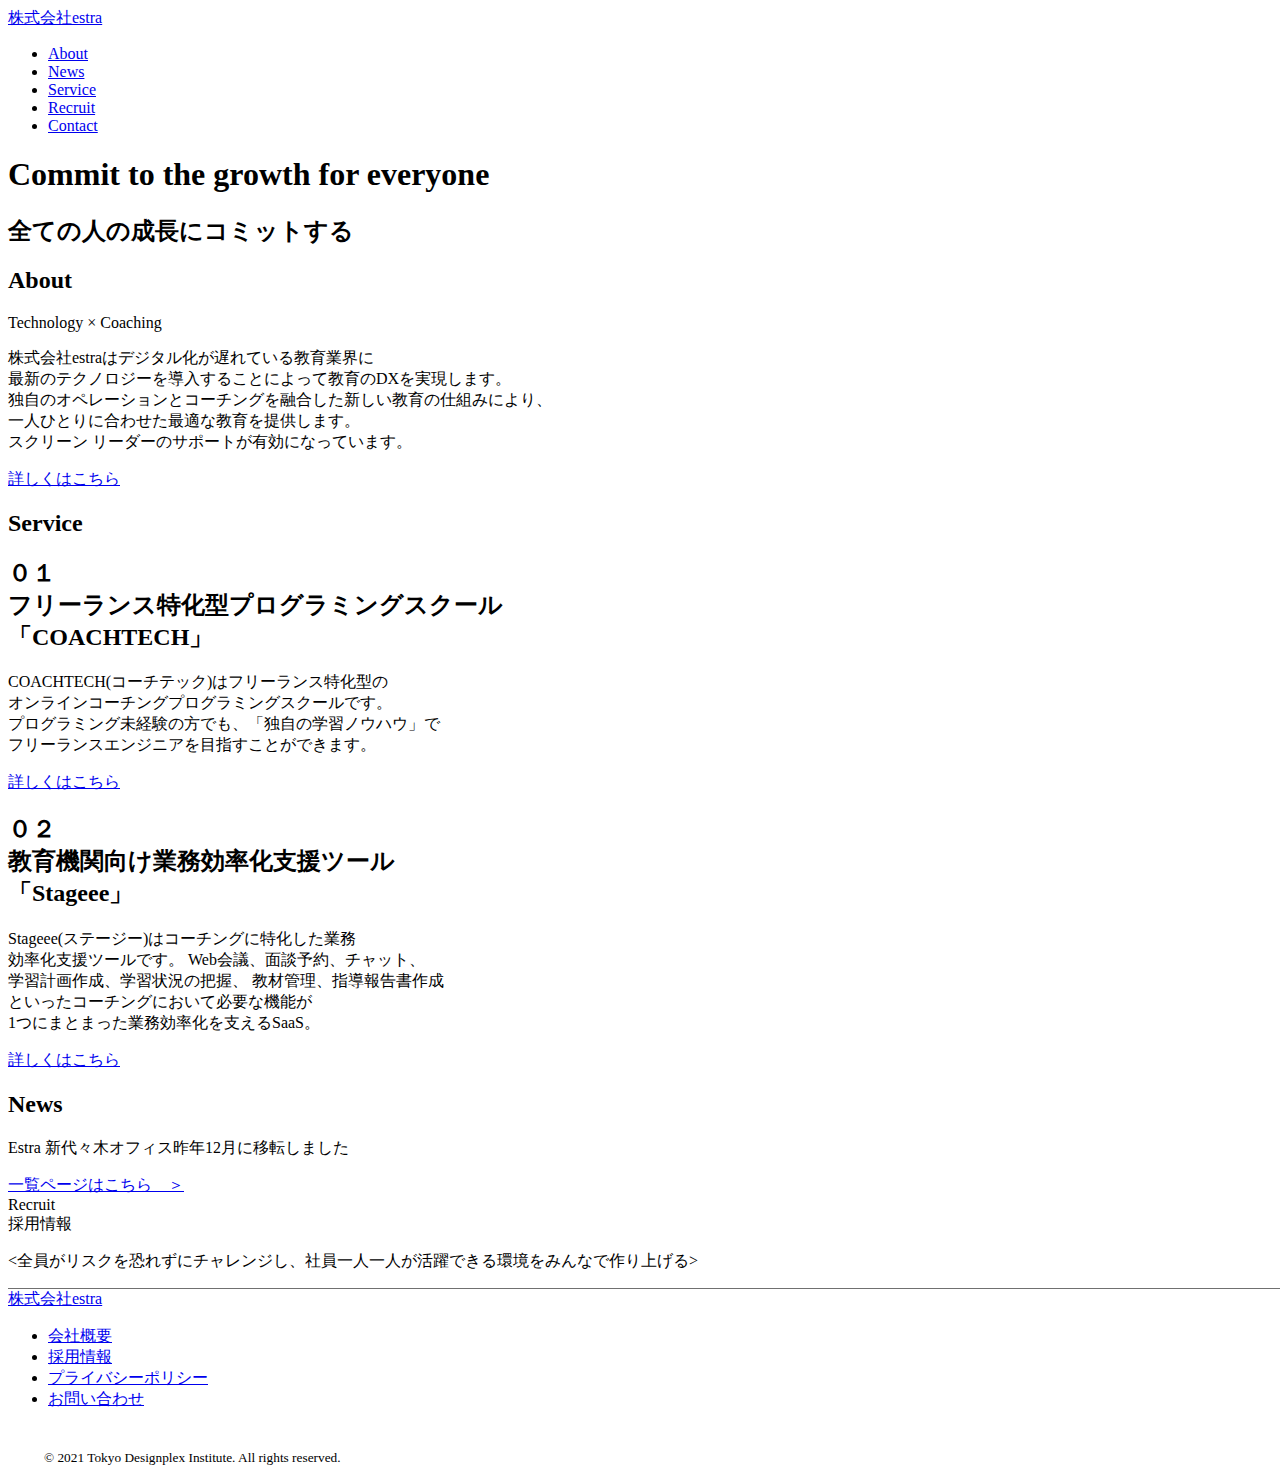
==== index.html @ 55dcc112 "修正" ====
<html lang="jp">
<head>
  <meta charset="UTF-8">
  <meta name="viewport" content="width=device-width, initial-scale=1.0">
  <title>WordPress 課題</title>
  <link rel="stylesheet" href="css/reset.css">
  <link rel="stylesheet" href="css/style.css">
  <link rel="preconnect" href="https://fonts.gstatic.com">
  <link href="https://fonts.googleapis.com/css2?family=Amatic+SC&display=swap" rel="stylesheet">
  <link href="https://fonts.googleapis.com/css2?family=Amatic+SC:wght@400;700&family=Noto+Serif+JP:wght@500&family=Shippori+Mincho&display=swap" rel="stylesheet">
</head>



<body>
  <header class="header">
    <a href="index.html" class="header__logo">株式会社estra</a>
    <nav class="header-nav">
      <ul class="header-nav__ul">
        <li class="header-nav__list"><a href="リンク先URL">About</a></li>
        <li class="header-nav__list"><a href="リンク先URL">News</a></li>
        <li class="header-nav__list"><a href="リンク先URL">Service</a></li>
        <li class="header-nav__list"><a href="リンク先URL">Recruit</a></li>
        <li class="header-nav__list"><a href="リンク先URL">Contact</a></li>
      </ul>
    </nav>   
  </header>
  <div class="menu" id="menu">
    <span class="menu__line--top"></span>
    <span class="menu__line--middle"></span>
    <span class="menu__line--bottom"></span>
  </div>


  <div class="firstview">
    <h1 class="firstview__catchcopy">
      Commit to the growth for everyone
    </h1>
    <h2 class="firstview__sbtitle">
      全ての人の成長にコミットする
    </h2>
  </div>

  <div class="about">
    <h2 class="about-ttl">About</h2>
    <div class="about-ttl__sb">Technology × Coaching</div>
    <p class="about-ttl__cont">株式会社estraはデジタル化が遅れている教育業界に<br>最新のテクノロジーを導入することによって教育のDXを実現します。<br>
    独自のオペレーションとコーチングを融合した新しい教育の仕組みにより、<br>
    一人ひとりに合わせた最適な教育を提供します。<br>
    スクリーン リーダーのサポートが有効になっています。</p>
    <a class="about-ttl__trans" href="リンク先">詳しくはこちら</a>
    <img class="about-img" src="./img/素材１.svg" alt="">
  </div>

  <div class="service">
    <h2 class="service-ttl">Service</h2>
    <div class="service-sb">
      <h2 class="service-sb__title1">
        ０１<br>フリーランス特化型プログラミングスクール<br>  「COACHTECH」
      </h2>
      <p class="service-sb__content">
        COACHTECH(コーチテック)はフリーランス特化型の<br>
        オンラインコーチングプログラミングスクールです。<br>
        プログラミング未経験の方でも、「独自の学習ノウハウ」で<br>
        フリーランスエンジニアを目指すことができます。
      </p>
      <a class="service-sb__trans" href="リンク先">詳しくはこちら</a>
    <img class="service-img" src="./img/素材１.svg" alt="">
  </div>

   <div class="service-sb2">
     <h2 class="service-sb__title2">
       ０２<br>教育機関向け業務効率化支援ツール<br>「Stageee」
     </h2>
     <p class="service-sb__content2">
       Stageee(ステージー)はコーチングに特化した業務<br>効率化支援ツールです。
       Web会議、面談予約、チャット、<br>学習計画作成、学習状況の把握、
       教材管理、指導報告書作成<br>といったコーチングにおいて必要な機能が<br>1つにまとまった業務効率化を支えるSaaS。
     </p>
     <a class="service-sb__trans2" href="リンク先">詳しくはこちら</a>
     <img class="service2-img" src="./img/素材１.svg" alt="">
   </div>

  <div class="news">
    <h2 class="news-ttl">News</h2>
    <div class="news-sb">
      <p class="news-sb__contents">
        Estra 新代々木オフィス昨年12月に移転しました
      </p>
      <a class="news-sb__trans" href="リンク先">一覧ページはこちら　＞</a>
    </div>
  </div>

  <div class="recruit">
    <div class="recruit-ttl">
      Recruit<br>採用情報
    </div>
    <p class="recruit-content">
      <全員がリスクを恐れずにチャレンジし、社員一人一人が活躍できる環境をみんなで作り上げる>
    </p>
  </div>
</body>
<footer class="footer">
  <svg class="footer-line" xmlns="http://www.w3.org/2000/svg" width="1322" height="1" viewBox="0 0 1322 1">
    <line id="線_14" data-name="線 14" x2="1322" transform="translate(0 0.5)" fill="none" stroke="#707070"
      stroke-width="1" />
  </svg>
  <a href="index.html" class="footer__logo">株式会社estra</a>
  <nav class="footer-nav">
    <ul class="footer-nav__ul">
      <li class="footer-nav__list"><a href="リンク先URL">会社概要</a></li>
      <li class="footer-nav__list"><a href="リンク先URL">採用情報</a></li>
      <li class="footer-nav__list"><a href="リンク先URL">プライバシーポリシー</a></li>
      <li class="footer-nav__list"><a href="リンク先URL">お問い合わせ</a></li> 　
    </ul>
  </nav>　　
  <small class="copyright">
    &copy; 2021 Tokyo Designplex Institute. All rights reserved.
</footer>
</html>
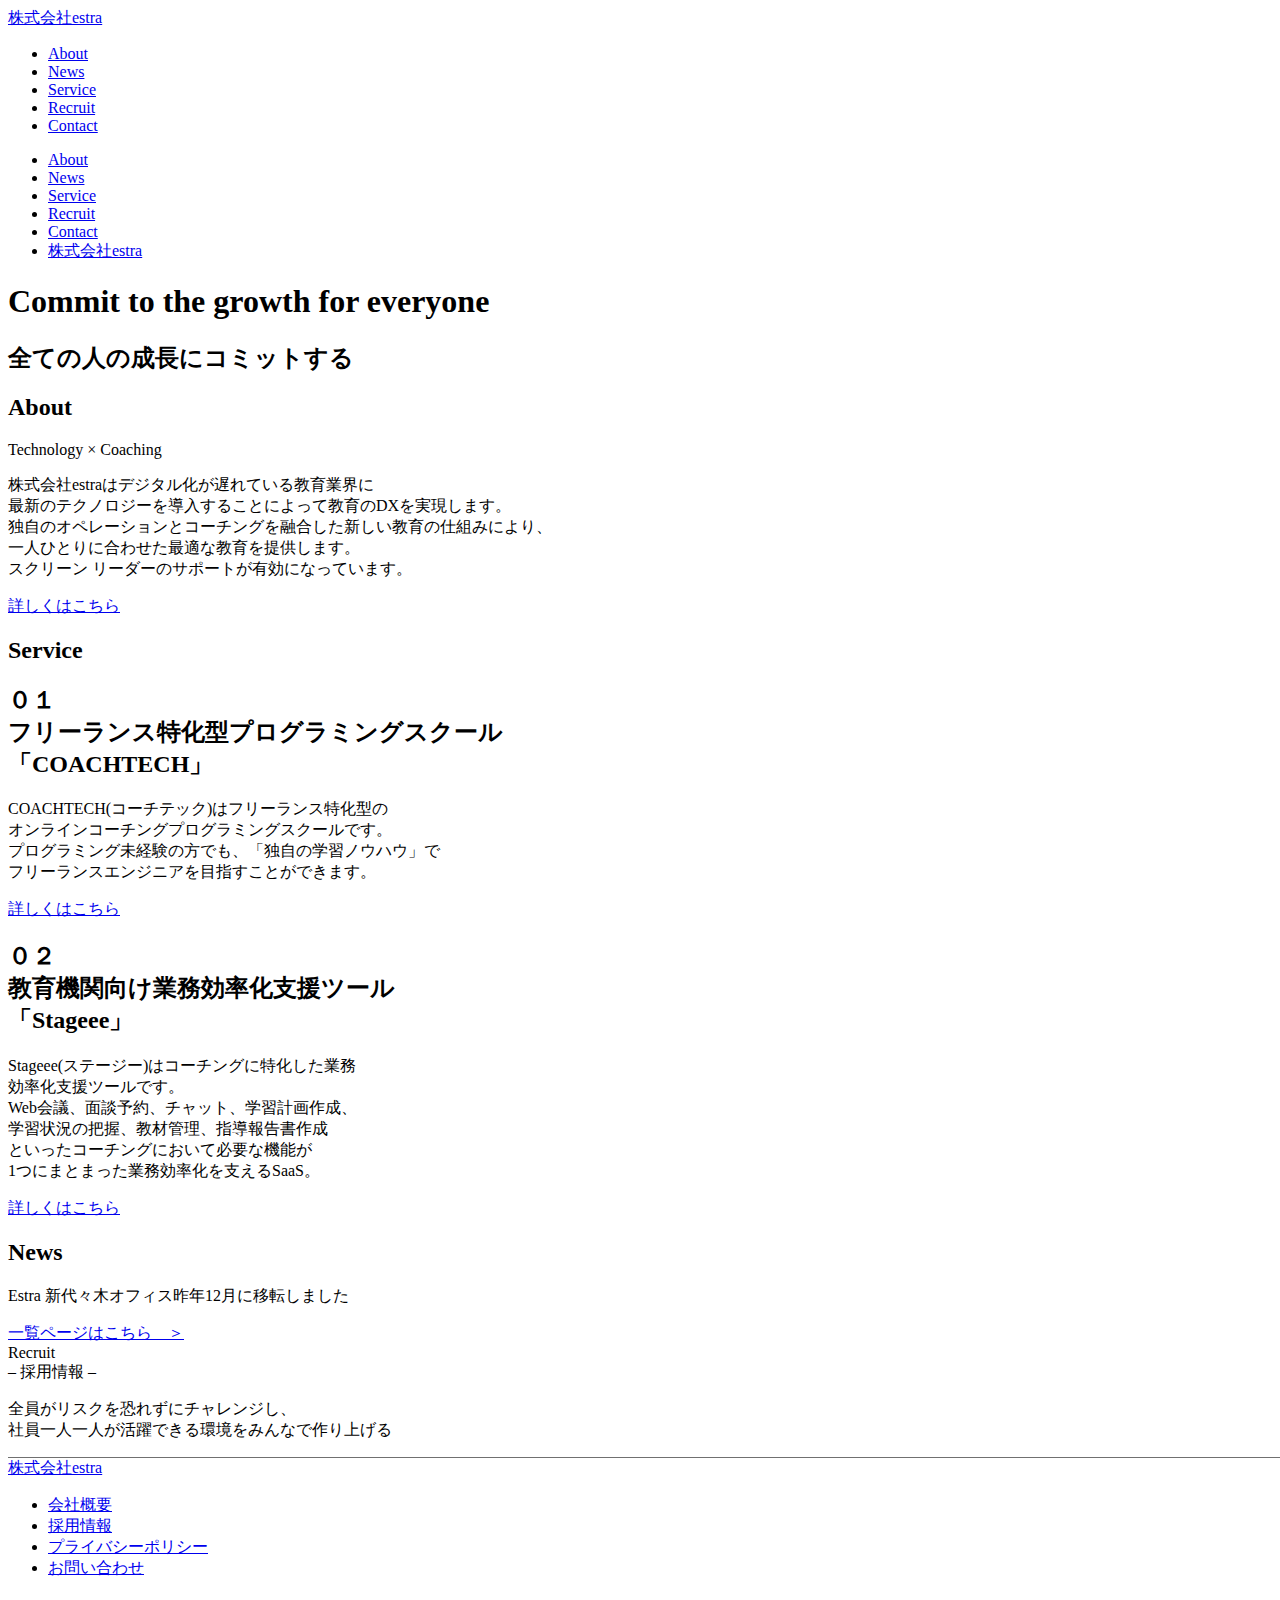
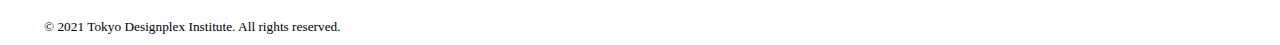
==== commit c8f9ae73: "first-commit" ====
--- a/index.html
+++ b/index.html
@@ -17,20 +17,29 @@
     <a href="index.html" class="header__logo">株式会社estra</a>
     <nav class="header-nav">
       <ul class="header-nav__ul">
-        <li class="header-nav__list"><a href="リンク先URL">About</a></li>
-        <li class="header-nav__list"><a href="リンク先URL">News</a></li>
-        <li class="header-nav__list"><a href="リンク先URL">Service</a></li>
-        <li class="header-nav__list"><a href="リンク先URL">Recruit</a></li>
-        <li class="header-nav__list"><a href="リンク先URL">Contact</a></li>
+        <li class="header-nav__list"><a href="/about-page.html">About</a></li>
+        <li class="header-nav__list"><a href="/news.html">News</a></li>
+        <li class="header-nav__list"><a href="/service.html">Service</a></li>
+        <li class="header-nav__list"><a href="/recruit.html">Recruit</a></li>
+        <li class="header-nav__list"><a href="/contact.html">Contact</a></li>
       </ul>
     </nav>   
+    <div class="menu" id="menu">
+      <span class="menu__line--top"></span>
+      <span class="menu__line--middle"></span>
+      <span class="menu__line--bottom"></span>
+    </div>
+    <nav class="header__nav--sp">
+      <ul class="header-nav__ul--sp">
+        <li class="header-nav__list--sp"><a href="/about-page.html">About</a></li>
+        <li class="header-nav__list--sp"><a href="/news.html">News</a></li>
+        <li class="header-nav__list--sp"><a href="/service.html">Service</a></li>
+        <li class="header-nav__list--sp"><a href="/recruit.html">Recruit</a></li>
+        <li class="header-nav__list--sp"><a href="/contact.html">Contact</a></li>
+        <li class="header-nav__list--sp header__logo"><a href="page-about.html">株式会社estra</a></li>
+      </ul>
+    </nav>
   </header>
-  <div class="menu" id="menu">
-    <span class="menu__line--top"></span>
-    <span class="menu__line--middle"></span>
-    <span class="menu__line--bottom"></span>
-  </div>
-
 
   <div class="firstview">
     <h1 class="firstview__catchcopy">
@@ -44,11 +53,11 @@
   <div class="about">
     <h2 class="about-ttl">About</h2>
     <div class="about-ttl__sb">Technology × Coaching</div>
-    <p class="about-ttl__cont">株式会社estraはデジタル化が遅れている教育業界に<br>最新のテクノロジーを導入することによって教育のDXを実現します。<br>
-    独自のオペレーションとコーチングを融合した新しい教育の仕組みにより、<br>
+    <p class="about-ttl__cont">株式会社estraはデジタル化が遅れている教育業界に<br class="br-pc">最新のテクノロジーを導入することによって教育のDXを実現します。<br>
+    独自のオペレーションとコーチングを融合した新しい教育の仕組みにより、<br class="br-pc">
     一人ひとりに合わせた最適な教育を提供します。<br>
     スクリーン リーダーのサポートが有効になっています。</p>
-    <a class="about-ttl__trans" href="リンク先">詳しくはこちら</a>
+    <a class="about-ttl__trans" href="/about-page.html">詳しくはこちら</a>
     <img class="about-img" src="./img/素材１.svg" alt="">
   </div>
 
@@ -56,15 +65,15 @@
     <h2 class="service-ttl">Service</h2>
     <div class="service-sb">
       <h2 class="service-sb__title1">
-        ０１<br>フリーランス特化型プログラミングスクール<br>  「COACHTECH」
+        ０１<br>フリーランス特化型プログラミングスクール<br>「COACHTECH」
       </h2>
       <p class="service-sb__content">
-        COACHTECH(コーチテック)はフリーランス特化型の<br>
+        COACHTECH(コーチテック)はフリーランス特化型の<br class="br-pc">
         オンラインコーチングプログラミングスクールです。<br>
-        プログラミング未経験の方でも、「独自の学習ノウハウ」で<br>
+        プログラミング未経験の方でも、「独自の学習ノウハウ」で<br class="br-pc">
         フリーランスエンジニアを目指すことができます。
       </p>
-      <a class="service-sb__trans" href="リンク先">詳しくはこちら</a>
+      <a class="service-sb__trans" href="/service.html">詳しくはこちら</a>
     <img class="service-img" src="./img/素材１.svg" alt="">
   </div>
 
@@ -73,11 +82,10 @@
        ０２<br>教育機関向け業務効率化支援ツール<br>「Stageee」
      </h2>
      <p class="service-sb__content2">
-       Stageee(ステージー)はコーチングに特化した業務<br>効率化支援ツールです。
-       Web会議、面談予約、チャット、<br>学習計画作成、学習状況の把握、
-       教材管理、指導報告書作成<br>といったコーチングにおいて必要な機能が<br>1つにまとまった業務効率化を支えるSaaS。
+       Stageee(ステージー)はコーチングに特化した業務<br class="br-pc">効率化支援ツールです。<br>
+       Web会議、面談予約、チャット、学習計画作成、<br class="br-pc">学習状況の把握、教材管理、指導報告書作成<br class="br-pc">といったコーチングにおいて必要な機能が<br class="br-pc">1つにまとまった業務効率化を支えるSaaS。
      </p>
-     <a class="service-sb__trans2" href="リンク先">詳しくはこちら</a>
+     <a class="service-sb__trans2" href="/service.html">詳しくはこちら</a>
      <img class="service2-img" src="./img/素材１.svg" alt="">
    </div>
 
@@ -87,16 +95,16 @@
       <p class="news-sb__contents">
         Estra 新代々木オフィス昨年12月に移転しました
       </p>
-      <a class="news-sb__trans" href="リンク先">一覧ページはこちら　＞</a>
+      <a class="news-sb__trans" href="/news.html">一覧ページはこちら　＞</a>
     </div>
   </div>
 
   <div class="recruit">
     <div class="recruit-ttl">
-      Recruit<br>採用情報
+      Recruit<br>– 採用情報 –
     </div>
     <p class="recruit-content">
-      <全員がリスクを恐れずにチャレンジし、社員一人一人が活躍できる環境をみんなで作り上げる>
+      全員がリスクを恐れずにチャレンジし、<br>社員一人一人が活躍できる環境をみんなで作り上げる
     </p>
   </div>
 </body>
@@ -108,10 +116,10 @@
   <a href="index.html" class="footer__logo">株式会社estra</a>
   <nav class="footer-nav">
     <ul class="footer-nav__ul">
-      <li class="footer-nav__list"><a href="リンク先URL">会社概要</a></li>
-      <li class="footer-nav__list"><a href="リンク先URL">採用情報</a></li>
-      <li class="footer-nav__list"><a href="リンク先URL">プライバシーポリシー</a></li>
-      <li class="footer-nav__list"><a href="リンク先URL">お問い合わせ</a></li> 　
+      <li class="footer-nav__list"><a href="/company-page2.html">会社概要</a></li>
+      <li class="footer-nav__list"><a href="/recruit.html">採用情報</a></li>
+      <li class="footer-nav__list"><a href="/privacy.html">プライバシーポリシー</a></li>
+      <li class="footer-nav__list"><a href="/contact.html">お問い合わせ</a></li> 　
     </ul>
   </nav>　　
   <small class="copyright">
